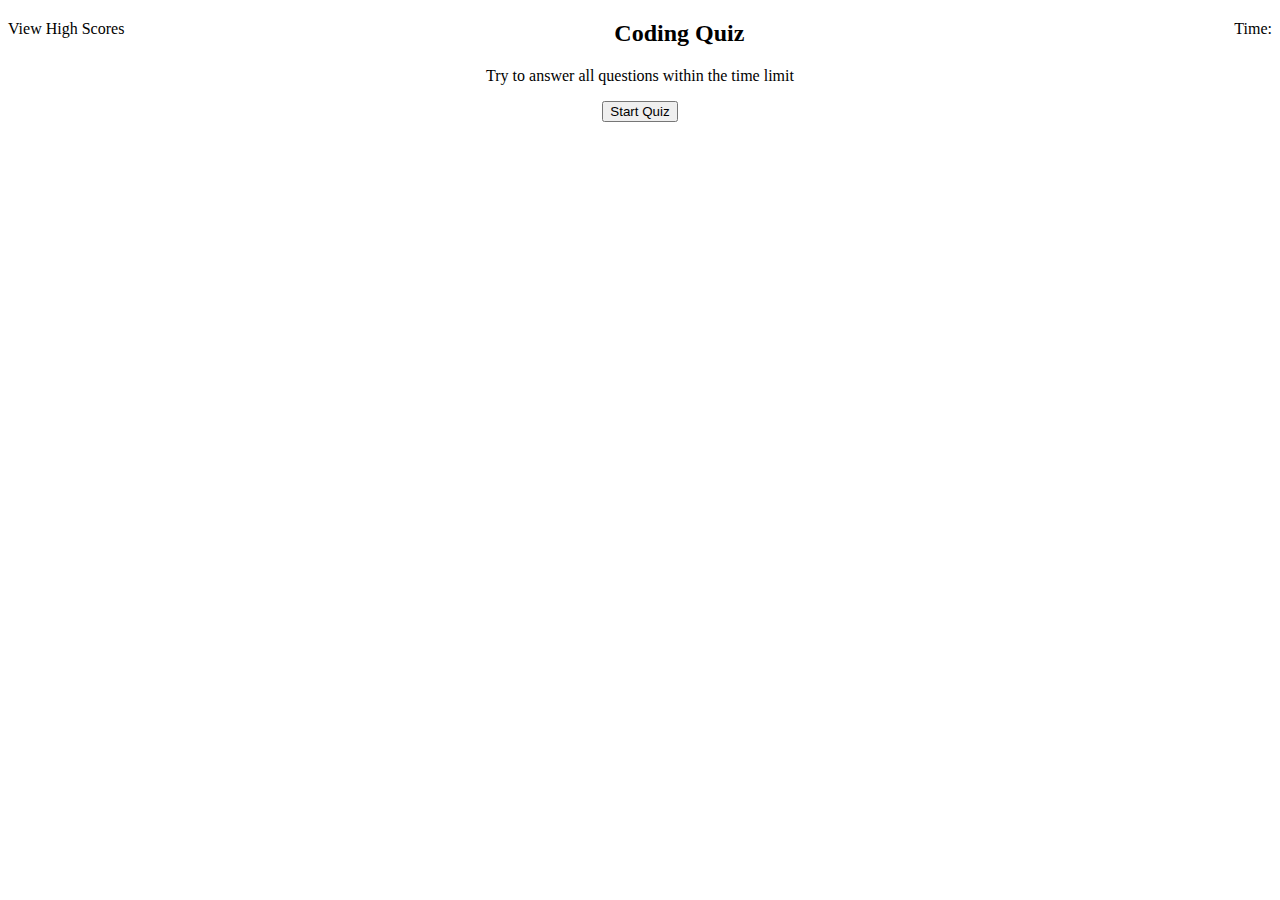
==== index.html @ 671e1f41 "added 5 MCQ with answers in script.js" ====
<!DOCTYPE html>
<html lang="en">
<head>
    <meta charset="UTF-8">
    <meta http-equiv="X-UA-Compatible" content="IE=edge">
    <meta name="viewport" content="width=device-width, initial-scale=1.0">
    <title>Code Quiz</title>
</head>
<body>
    <section>
        <header>
            <div>
                <span style="float: left;">View High Scores</span>
                <span style="float: right;">Time:<span id="time"></span></span>
            </div>
        </header>
    </section>
    <section>
        <main>
            <span style="text-align: center;">
                <div><h2>Coding Quiz</h2></p></div>
                <div><p>Try to answer all questions within the time limit</p></div>
                <p><button id="start">Start Quiz</button></p>
            </span>
        </main>
    </section>
    
</body>
</html>
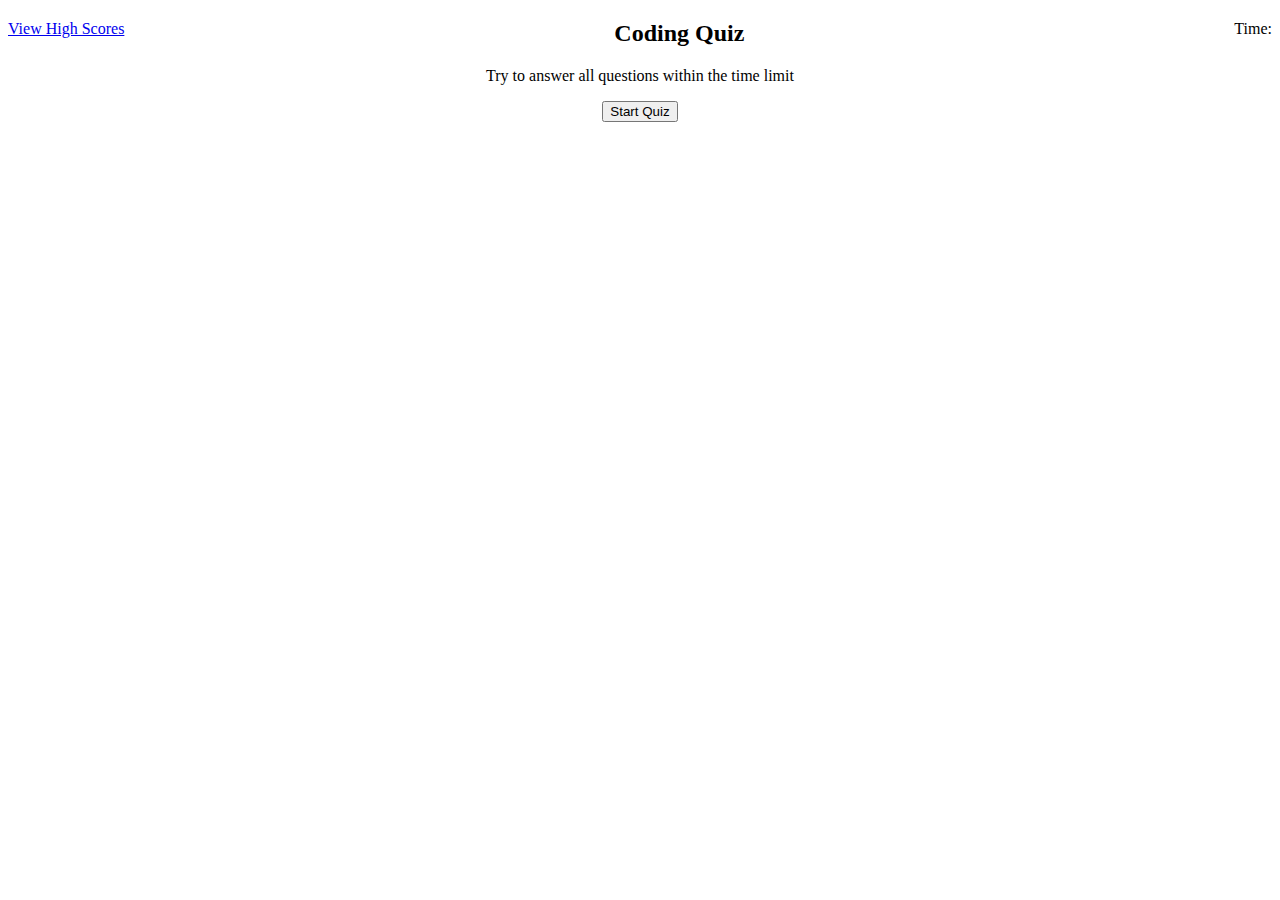
==== commit 0ce7a198: "showing high scores from local storage" ====
--- a/index.html
+++ b/index.html
@@ -10,20 +10,27 @@
     <section>
         <header>
             <div>
-                <span style="float: left;">View High Scores</span>
-                <span style="float: right;">Time:<span id="time"></span></span>
+                <span style="float: left;"><a href="high-scores.html">View High Scores</a></span>
+                <span style="float: right;">Time: <span id="time"></span></span>
             </div>
         </header>
     </section>
     <section>
         <main>
-            <span style="text-align: center;">
+            <span style="text-align: center;" id="header">
                 <div><h2>Coding Quiz</h2></p></div>
                 <div><p>Try to answer all questions within the time limit</p></div>
-                <p><button id="start">Start Quiz</button></p>
+                <p><button id="start" onClick="startQuiz();">Start Quiz</button></p>
+            </span>
+            <div>
+                <span id="questions"></span>
+                <span id="result"></span>
+            </div>
+            <span style="text-align: center;" id="scoreSpan">
+                <div id="scoreDiv"></div>
             </span>
         </main>
     </section>
-    
+    <script src="./assets/js/script.js"></script>
 </body>
 </html>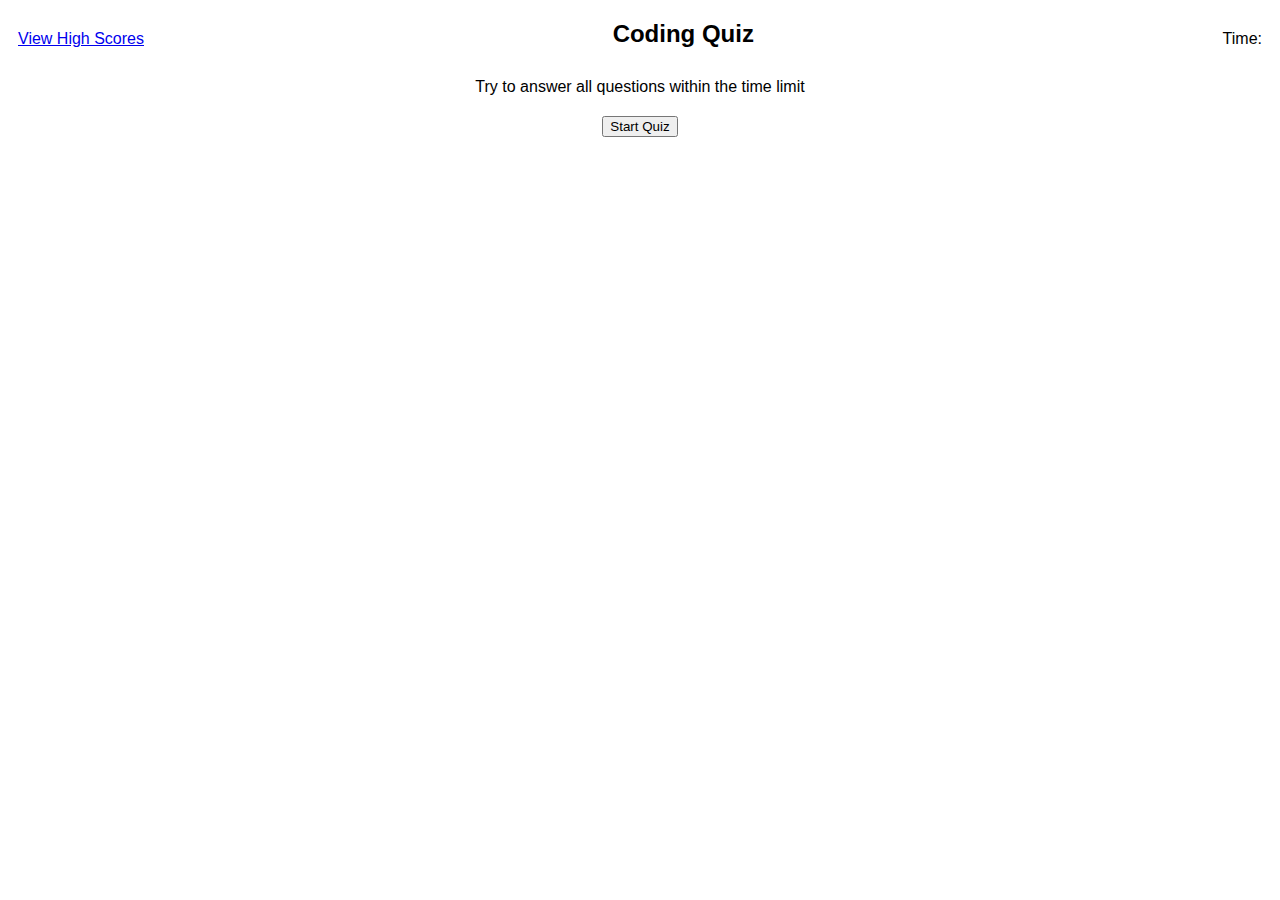
==== commit bd77ea5e: "added CSS and its reference to respective elements and HTML pages" ====
--- a/index.html
+++ b/index.html
@@ -5,26 +5,25 @@
     <meta http-equiv="X-UA-Compatible" content="IE=edge">
     <meta name="viewport" content="width=device-width, initial-scale=1.0">
     <title>Code Quiz</title>
+    <link rel="stylesheet" href="./assets/css/styles.css">
 </head>
 <body>
     <section>
         <header>
-            <div>
-                <span style="float: left;"><a href="high-scores.html">View High Scores</a></span>
-                <span style="float: right;">Time: <span id="time"></span></span>
-            </div>
+            <span class="viewHiScoreSpan"><a href="high-scores.html">View High Scores</a></span>
+            <span class="timeSpan">Time: <span id="time"></span>    
         </header>
     </section>
     <section>
         <main>
             <span style="text-align: center;" id="header">
-                <div><h2>Coding Quiz</h2></p></div>
-                <div><p>Try to answer all questions within the time limit</p></div>
-                <p><button id="start" onClick="startQuiz();">Start Quiz</button></p>
+                <div><h2>Coding Quiz</h2></div>
+                <div style="padding: 10px;">Try to answer all questions within the time limit</div>
+                <div style="padding: 10px;"><button id="start" onClick="startQuiz();">Start Quiz</button></div>
             </span>
             <div>
-                <span id="questions"></span>
-                <span id="result"></span>
+                <span style="padding: 20px;" id="questions"></span>
+                <span style="padding: 20px;" id="result"></span>
             </div>
             <span style="text-align: center;" id="scoreSpan">
                 <div id="scoreDiv"></div>
--- a/assets/css/styles.css
+++ b/assets/css/styles.css
@@ -0,0 +1,25 @@
+* {
+    font-family: Arial, Helvetica, sans-serif;
+}
+
+.correct {
+    color: green;
+    font-weight: bold;
+    font-style: italic;
+}
+
+.incorrect {
+    color: red;
+    font-weight: bold;
+    font-style: italic;
+}
+
+.timeSpan {
+    float: right;
+    padding: 10px;
+}
+
+.viewHiScoreSpan {
+    float: left;
+    padding: 10px;
+}